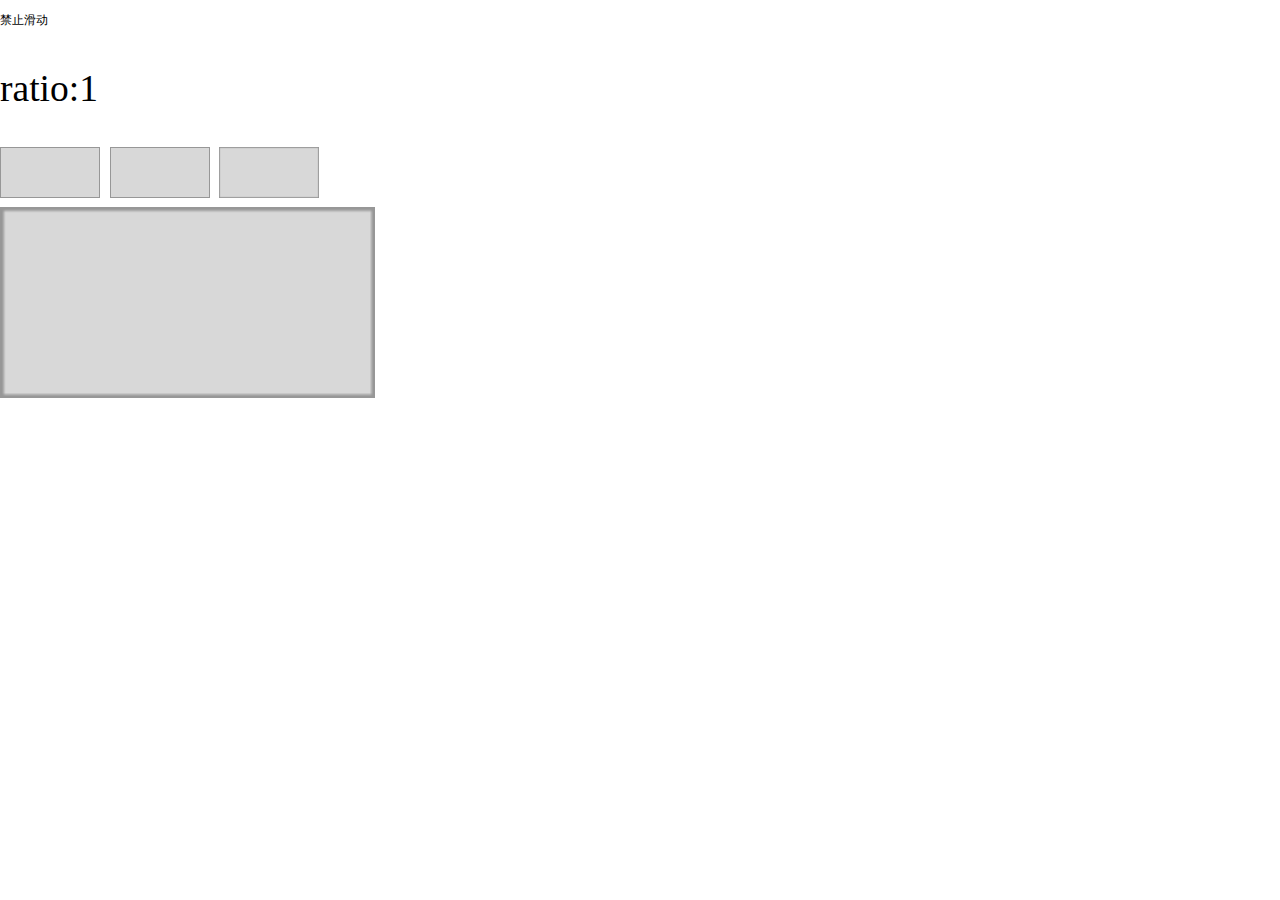
==== src/layouttest/index.html @ 5b8f1584 "布局测试" ====
<!DOCTYPE html>
<html style="font-size:37.5px">
<head>
    <title>页面布局测试页面</title>
    <meta http-equiv="Content-Type" content="text/html; charset=utf-8">
    <meta name="viewport" content="initial-scale=1.0, maximum-scale=1.0, minimum-scale=1.0, user-scalable=no, width=device-width"/>
    <meta name="format-detection" content="telephone=no"/>
    <meta name="apple-mobile-web-app-capable" content="yes"/>
    <link href="index.css" rel="stylesheet" type="text/css"/>
    <script src="https://cdn.bootcdn.net/ajax/libs/jquery/3.5.1/jquery.js"></script>
</head>
<body style="margin:0">
  <div>
    <p style="font-size:0.32rem">禁止滑动</p>
    <p><span>ratio:</span><span id='ratio'></span></p>
    <img alt='test1' src='./img/test@1.png' style="width:2.67rem"/>
    <img alt='test2' src='./img/test@2.png' style="width:100px"/>
    <img alt='test3' src='./img/test@3.png' style="width:100px"/>
  </div>
  <div>
    <img alt='test4' src='./img/test@1.png' style="width:10rem"/>
  </div>
  
  <script type="text/javascript">
    $(document).ready(function(){
      $('#ratio').text(window.devicePixelRatio)
    })
  </script>
</body>
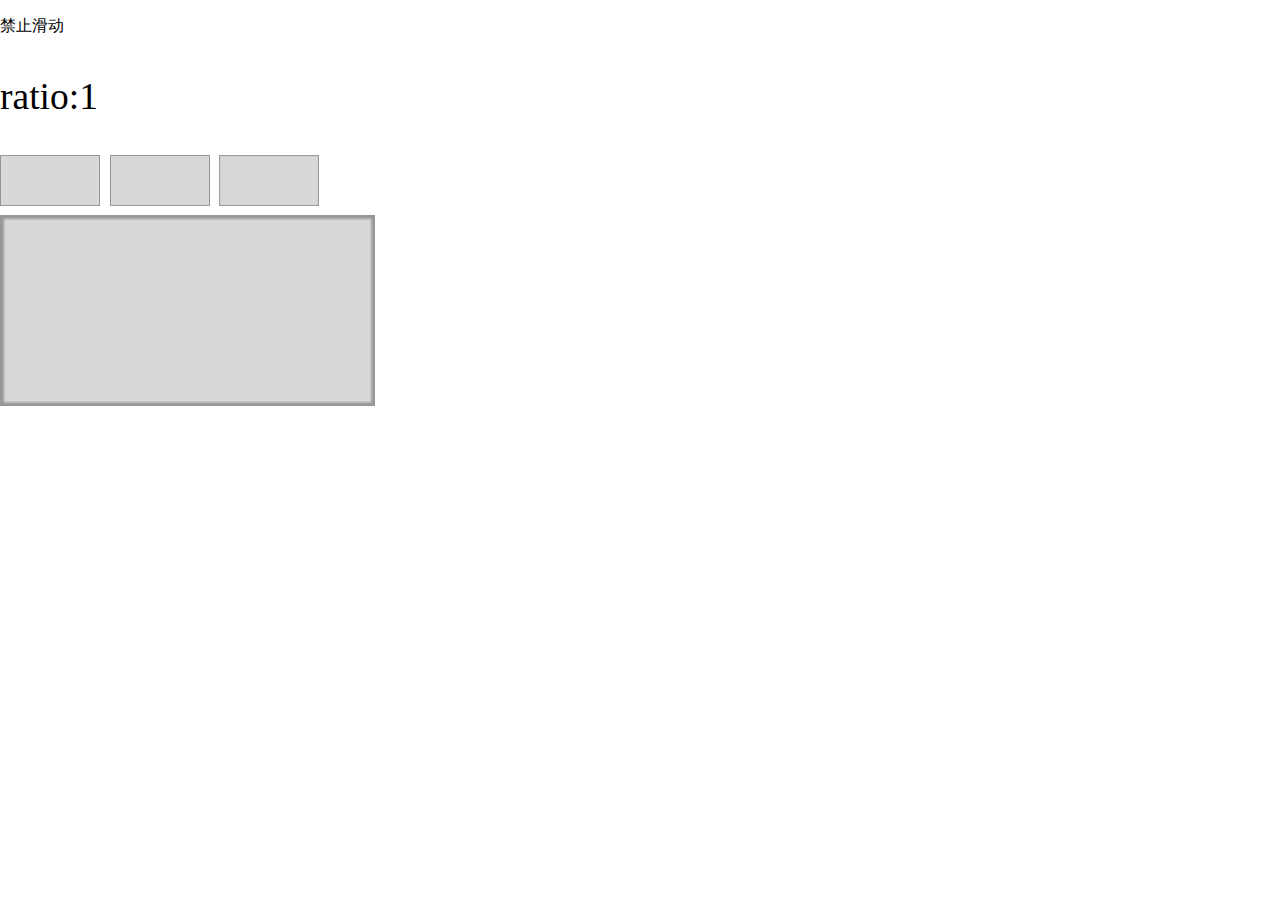
==== commit fcba336d: "添加flexible" ====
--- a/src/layouttest/index.html
+++ b/src/layouttest/index.html
@@ -6,12 +6,12 @@
     <meta name="viewport" content="initial-scale=1.0, maximum-scale=1.0, minimum-scale=1.0, user-scalable=no, width=device-width"/>
     <meta name="format-detection" content="telephone=no"/>
     <meta name="apple-mobile-web-app-capable" content="yes"/>
-    <link href="index.css" rel="stylesheet" type="text/css"/>
+    <script src="http://g.tbcdn.cn/mtb/lib-flexible/0.3.4/??flexible_css.js,flexible.js"></script>
     <script src="https://cdn.bootcdn.net/ajax/libs/jquery/3.5.1/jquery.js"></script>
 </head>
 <body style="margin:0">
   <div>
-    <p style="font-size:0.32rem">禁止滑动</p>
+    <p style="font-size:16px">禁止滑动</p>
     <p><span>ratio:</span><span id='ratio'></span></p>
     <img alt='test1' src='./img/test@1.png' style="width:2.67rem"/>
     <img alt='test2' src='./img/test@2.png' style="width:100px"/>
